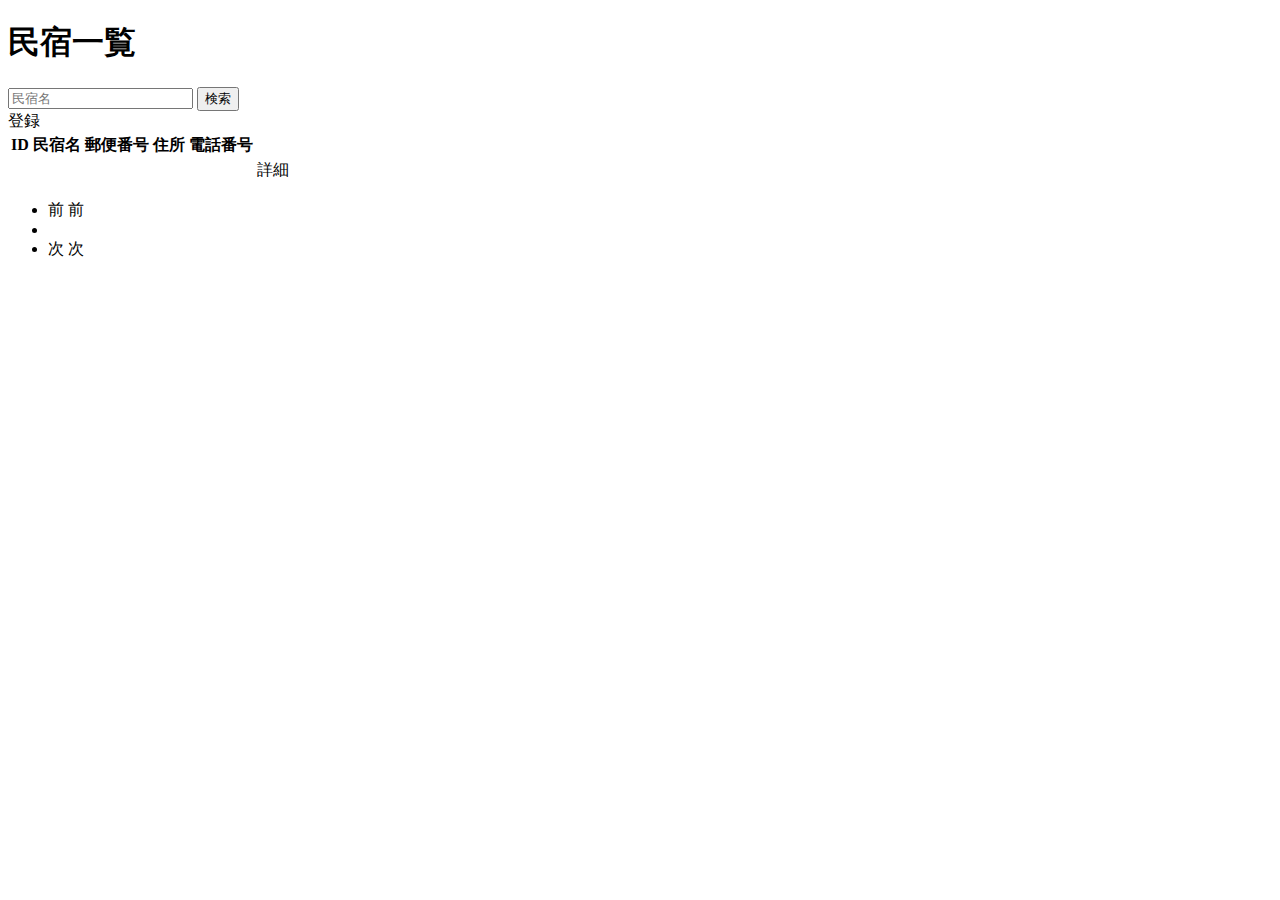
==== samuraitravel/src/main/resources/templates/admin/houses/index.html @ f4ab6931 "エラーが解決できない" ====
<!DOCTYPE html>

<html xmls:th="https://www.thymeleaf.org">
	<head>
		<div th:replace="~{fragment :: meta}"></div>
		<div th:replace="~{fragment :: styles}"></div>
		
		<title>民宿一覧</title>
	</head>
	<body>
		<div class="samuraitravel-wrapper">
			<!-- ヘッダー -->
			<div th:replace="~{fragment :: header}"></div>
			
			<main>
				<div class="container pt-4 pb-5 samuraitravel-container">
					<div class="row justify-content-center">
						<div class="col-xxl-9 col-xl-10 col-lg-11">
							
							<h1 class="mb-4 text-center">民宿一覧</h1>
							
							<div class="d-flex justify-content-between align-items-end flex-wrap">
								<form method="get" th:action="@{/admin/houses}" class="mb-3">
									<div class="input-group">
										<input type="text" class="form-control" name="keyword" th:value="${keyword}" placeholder="民宿名">
										<button type="submit" class="btn text-white shadow-sm samuraitravel-btn">検索</button>
									</div>
								</form>
								
								<a th:href="@{/admin/houses/register}" class="btn text-white shadow-sm mb-3 samuraitravel-btn">登録</a>
							</div>
							
						<table class="table">
							<thead>
								<tr>
									<th scope="col">ID</th>
									<th scope="col">民宿名</th>
									<th scope="col">郵便番号</th>
									<th scope="col">住所</th>
									<th scope="col">電話番号</th>
									<th scope="col"></th>
								</tr>
							</thead>
							<tbody>
								<tr th:each="house : ${housePage}">
									<td th:text="${house.getId()}"></td>
									<td th:text="${house.getName()}"></td>
									<td th:text="${house.getPostalCode()}"></td>
									<td th:text="${house.getAddress()}"></td>
									<td th:text="${house.getPhoneNumber()}"></td>
									<td><a th:href="@{/admin/houses/__${house.getId()}__}">詳細</a></td>
								</tr>
							</tbody>
						</table>
						
						<!-- ページネーション-->
						<div th:if="${housePage.getTotalPages() > 1}" class="d-flex justify-content-center">
							<nav aria-label="民宿一覧ページ">
								<ul class="pagination">
									<li class="page-item">
										<span th:if="${housePage.isFirst()}" class="page-link disabled">前</span>
										<a th:unless="${housePage.isFirst()}" th:href="@{/admin/houses(page = ${housePage.getNumber() - 1},keyword = ${keyword})}" class="page-link samuraitravel-page-link">前</a>
									</li>
									<li th:each="i: ${#numbers.sequence(0,housePage.getTotalPages() - 1)}" class="page-item">
										<span th:if="${i == housePage.getNumber()}" class="page-link active samuraitravel-active" th:text="${i +1}"></span>
										<a th:unless="${i == housePage.getNumber()}" th:href="@{/admin/houses(page = ${i},keyword = ${keyword})}" class="page-link samuraitravel-page-link" th:text="${i + 1}"></a>
									</li>
									<li class="page-item">
										<span th:if="${housePage.isLast()}" class="page-link disabled">次</span>
										<a th:unless="${housePage.isLast()}" th:href="@{/admin/houses(page = ${housePage.getNumber() + 1},keyword = ${keyword})}" class="page-link samuraitravel-page-link">次</a>
									</li>
								</ul>
							</nav>
						</div>
					</div>
				</div>
			</div>
		</main>
		
		<!-- フッター-->
		<div th:replace="~{fragment :: footer}"></div>
	</div>
	
	<div th:replace="~{fragment :: scripts}"></div>
	</body>
</html>
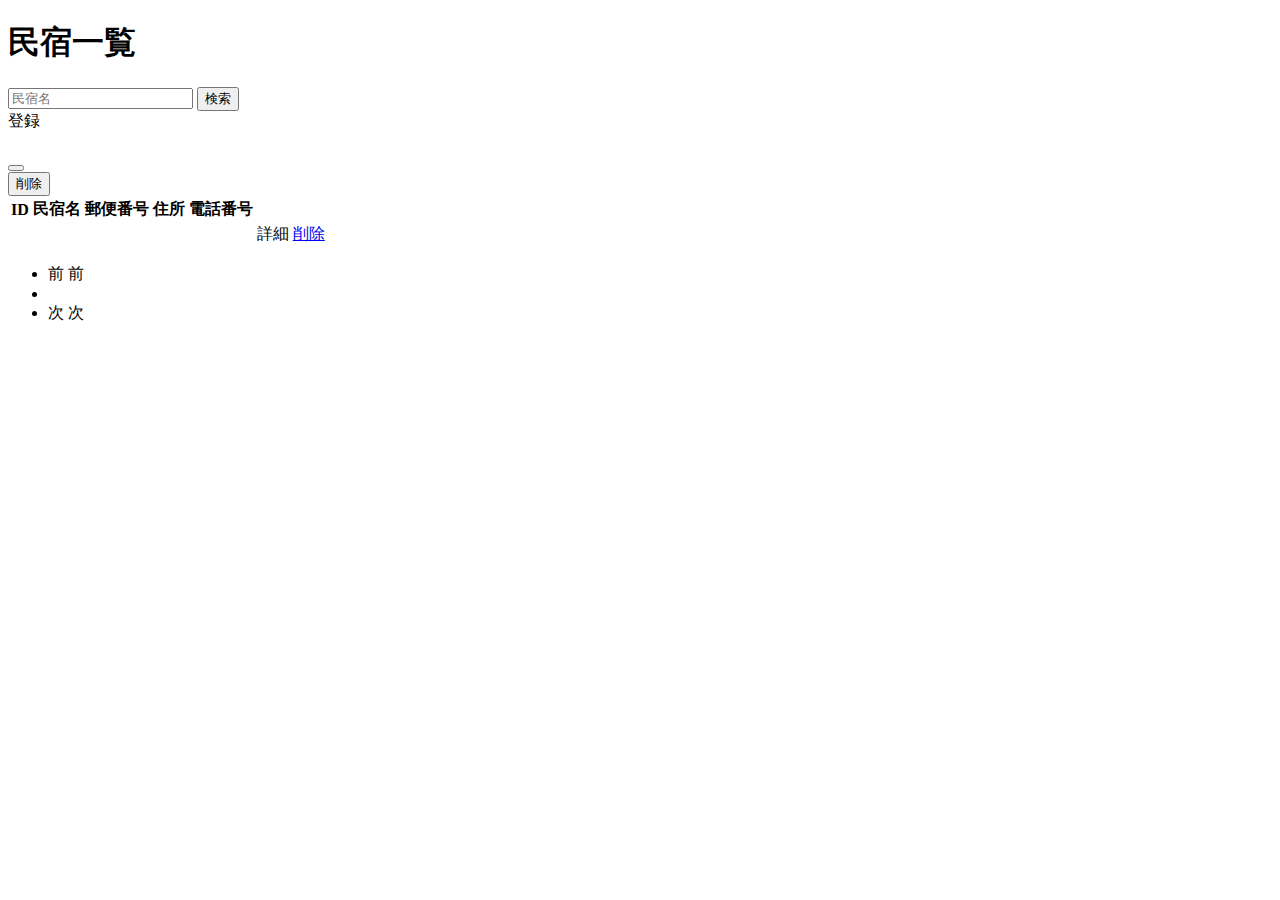
==== commit f3083031: "エラーが解決できない" ====
--- a/samuraitravel/src/main/resources/templates/admin/houses/index.html
+++ b/samuraitravel/src/main/resources/templates/admin/houses/index.html
@@ -30,6 +30,10 @@
 								<a th:href="@{/admin/houses/register}" class="btn text-white shadow-sm mb-3 samuraitravel-btn">登録</a>
 							</div>
 							
+							<div th:if="${successMessage}" class="alert alert-info">
+								<span th:text="${successMessage}"></span>
+							</div>
+							
 						<table class="table">
 							<thead>
 								<tr>
@@ -38,6 +42,7 @@
 									<th scope="col">郵便番号</th>
 									<th scope="col">住所</th>
 									<th scope="col">電話番号</th>
+									<th scope="col"></th>
 									<th scope="col"></th>
 								</tr>
 							</thead>
@@ -49,6 +54,25 @@
 									<td th:text="${house.getAddress()}"></td>
 									<td th:text="${house.getPhoneNumber()}"></td>
 									<td><a th:href="@{/admin/houses/__${house.getId()}__}">詳細</a></td>
+									<td><a href="#" class="samuraitravel-link-danger" data-bs-toggle="modal" th:data-bs-target="${'#deleteHouseModal' + house.getId()}">削除</a></td>
+									
+									<!-- 削除用モーダル -->
+									<div class="modal fade" th:id="${'deleteHouseModal' + house.getId()}" tabindex="-1" th:aria-labelledby="${'deleteHouseModalLabel' + house.getId()}">
+										<div class="modal-dialog">
+											<div class="modal-content">
+												<div class="modal-header">
+													<h5 class="modal-title" th:id="${'deleteHouseModalLabel' + house.getId()}" th:text="${house.getName() + 'を削除してもよろしいですか？'}"></h5>
+													<button type="button" class="btn-close" data-bs-dismiss="modal" aria-label="閉じる"></button>
+												</div>
+												<div class="modal-footer">
+													<form method="post"th:action="@{/admin/houses/__${house.getId()}__/delete}">
+														<button type="submit" class="btn samuraitravel-btn-danger text-white shadow-sm">削除</button>
+													</form>
+												</div>
+											</div>
+										</div>
+									</div>
+													
 								</tr>
 							</tbody>
 						</table>
